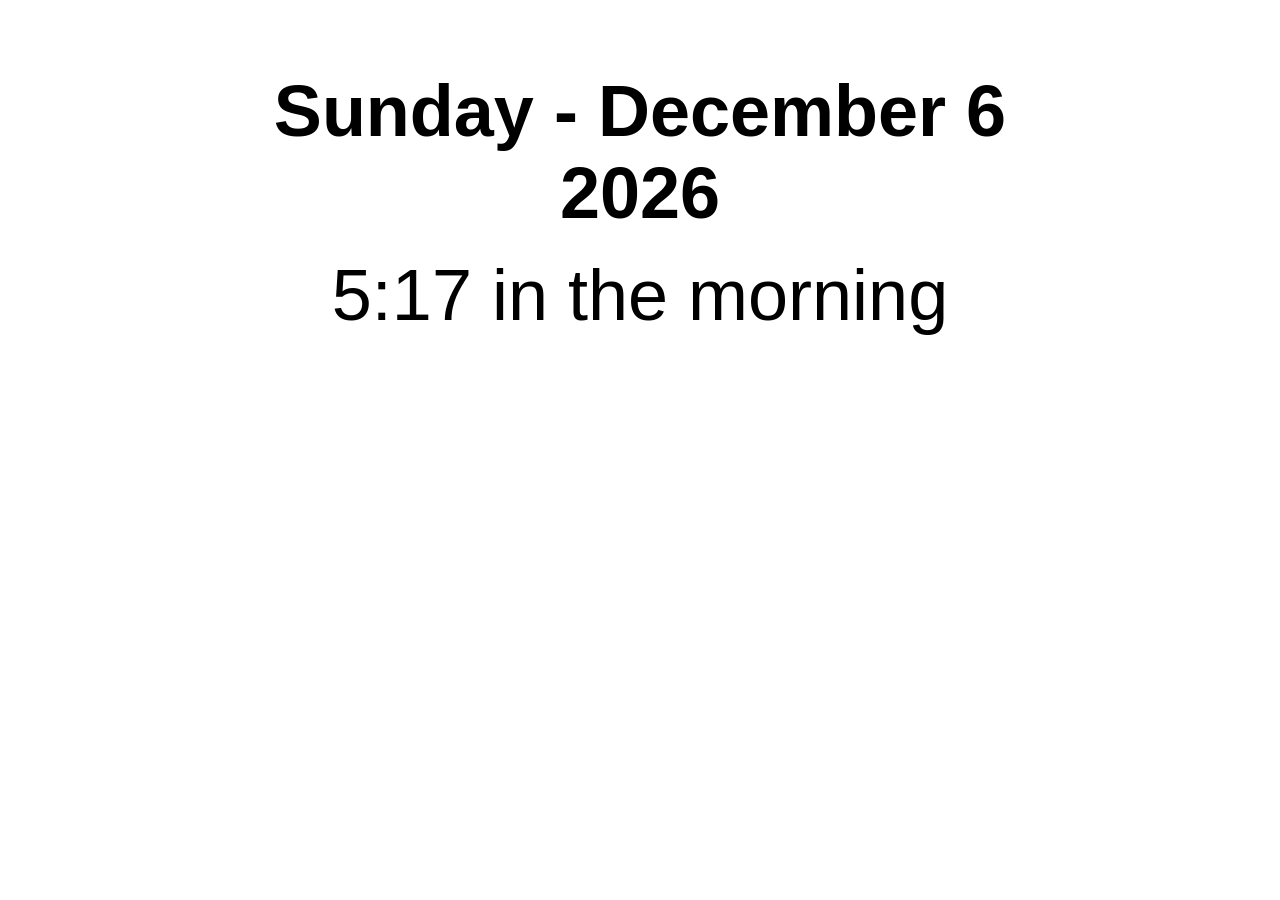
==== index.html @ 0669a943 "Add files via upload" ====
<!DOCTYPE html>
<html lang="en">

<head>

    <meta charset="UTF-8">

    <meta name="viewport" content="width=device-width, initial-scale=1.0">

    <title>Daily Activity Display</title>

    <link rel="stylesheet" href="styles.css">

</head>


<body>


    <!-- Clock Display Panel -->
    <div id="clockPanel">

        <h1 id="dateHeading"></h1>

        <h2 id="timeHeading"></h2>

    </div>



    <!-- Activity Display Panel -->
    <div id="activityPanel">

        <h1 id="activityTitle">
            Current Activities
        </h1>

        <div id="activityHeading"></div>

    </div>

    <div id="nightOverlay"></div>

    <!-- Application Logic -->
    <script src="script.js"></script>


</body>

</html>
---- styles.css ----
/*
    Daily Activity Display
    Screen styling for Samsung Galaxy Tab A
*/


/* Overall page */

body {

    font-family: Arial, Helvetica, sans-serif;

    background-color: white;

    color: black;

    text-align: center;

    margin: 0;

    padding-top: 50px;

}



/*
    CLOCK DISPLAY
*/


#clockPanel {

    width: 95%;

    margin: auto;

}


#dateHeading {

    font-size: 4.5rem;

    font-weight: bold;

    margin: 20px 0;

    color: black;

}



#timeHeading {

    font-size: 4.5rem;

    font-weight: normal;

    margin: 20px 0;

    color: black;

}



/*
    ACTIVITY DISPLAY
*/


#activityPanel {

    width: 95%;

    margin: auto;

}



#activityTitle {

    font-size: 3.5rem;

    color: #003366;

    margin-bottom: 35px;

}



#activityHeading {

    width: 95%;

    margin: auto;

}

/*
   Dimming overlay
*/

#nightOverlay {
    position: fixed;
    inset: 0;
    background: #000;
    opacity: 0;
    pointer-events: none;
    z-index: 99999;
    transition: opacity 30s linear;
}
/*
    Individual activity cards
*/


.activityCard {

    width: 90%;

    margin: 25px auto;

    padding: 25px;

    border-radius: 18px;

    background-color: #eef6ff;

    border: 4px solid #1976d2;

    box-shadow: 4px 4px 12px rgba(0,0,0,0.20);

}



/*
    Priority colours
*/


.priority-high {

    border-color: #d32f2f;

    background-color: #fff0f0;

}



.priority-normal {

    border-color: #1976d2;

    background-color: #eef6ff;

}



.priority-low {

    border-color: #388e3c;

    background-color: #f1fff1;

}



/*
    Activity scheduled time
*/


.activityTime {

    font-size: 3.5rem;

    font-weight: bold;

    color: #003366;

    margin-bottom: 10px;

}



/*
    Activity status
*/


.activityStatus {

    font-size: 2.5rem;

    font-weight: bold;

    color: #c62828;

    margin-bottom: 20px;

}



/*
    Activity description
*/


.activityText {

    font-size: 3.0rem;

    line-height: 1.5;

    color: #000080;

}



/*
    No activity message
*/


.none {

    font-size: 4.5rem;

    color: green;

    margin-top: 50px;

}



/*
    Small screen adjustment
    (for older tablets held portrait)
*/


@media (max-width: 800px) {


    #dateHeading {

        font-size: 3rem;

    }


    #timeHeading {

        font-size: 3rem;

    }


    #activityTitle {

        font-size: 2.5rem;

    }


    .activityTime {

        font-size: 2.2rem;

    }


    .activityStatus {

        font-size: 1.5rem;

    }


    .activityText {

        font-size: 2rem;

    }

}
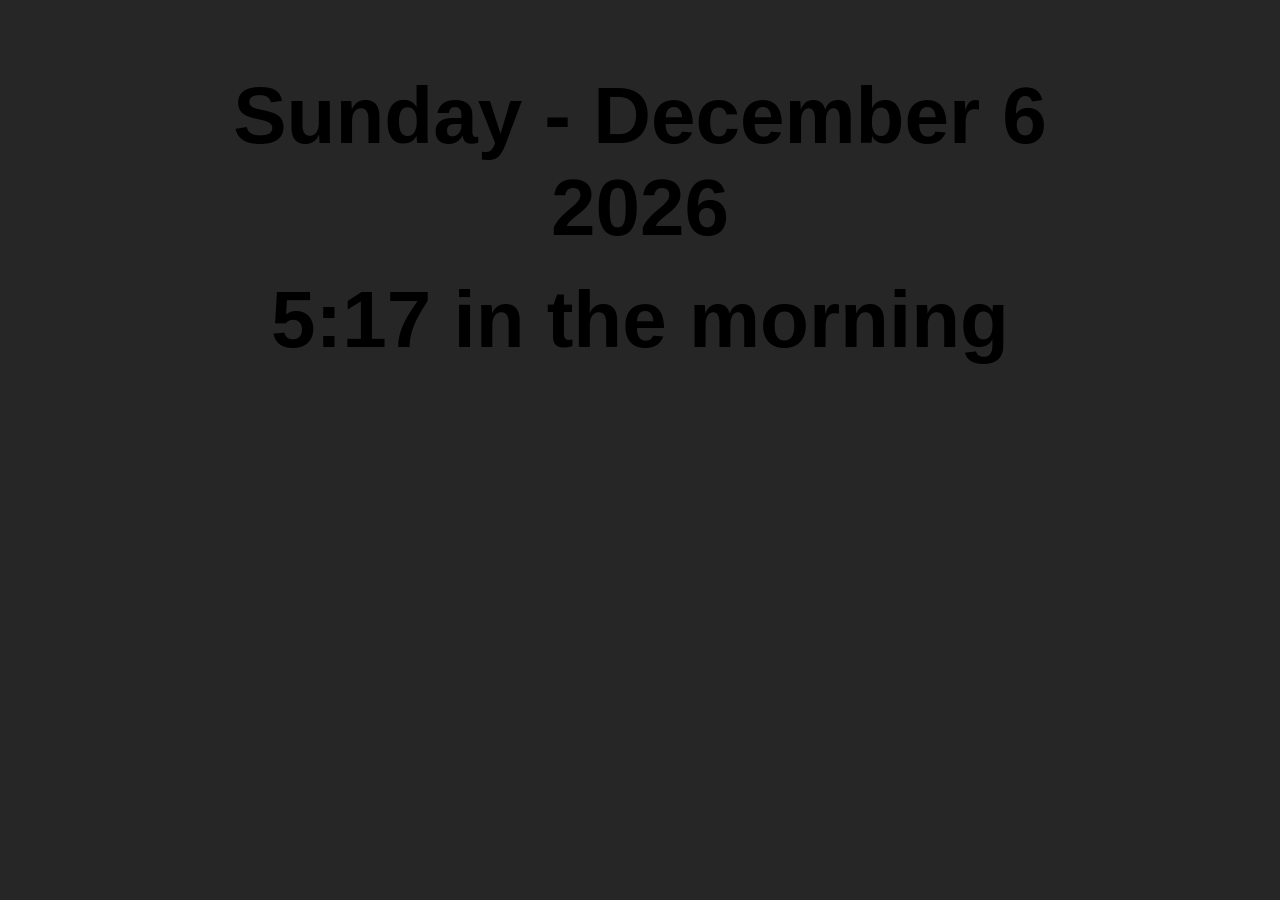
==== commit 1a8e2dc5: "Add files via upload" ====
--- a/index.html
+++ b/index.html
@@ -32,7 +32,7 @@
     <div id="activityPanel">
 
         <h1 id="activityTitle">
-            Current Activities
+            Activity Notifications
         </h1>
 
         <div id="activityHeading"></div>
--- a/styles.css
+++ b/styles.css
@@ -1,6 +1,6 @@
 /*
     Daily Activity Display
-    Screen styling for Samsung Galaxy Tab A
+    Screen styling for Tablet
 */
 
 
@@ -40,7 +40,7 @@
 
 #dateHeading {
 
-    font-size: 4.5rem;
+    font-size: 5rem;
 
     font-weight: bold;
 
@@ -54,9 +54,9 @@
 
 #timeHeading {
 
-    font-size: 4.5rem;
-
-    font-weight: normal;
+    font-size: 5rem;
+
+    font-weight: bold;
 
     margin: 20px 0;
 
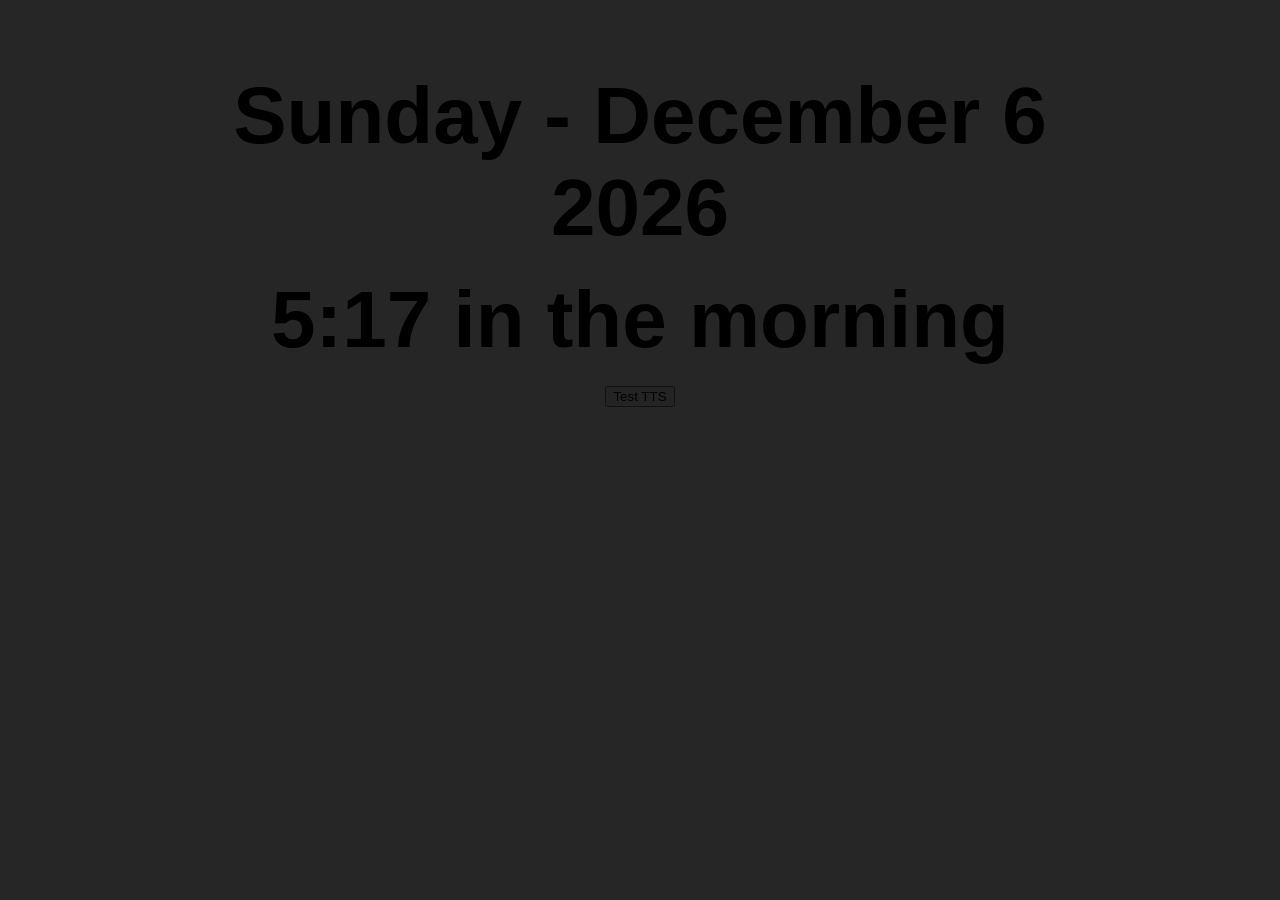
==== commit 7cc4a5d3: "Add files via upload" ====
--- a/index.html
+++ b/index.html
@@ -31,16 +31,36 @@
     <!-- Activity Display Panel -->
     <div id="activityPanel">
 
-        <h1 id="activityTitle">
-            Activity Notifications
-        </h1>
+        <div id="normalActivityPanel">
 
-        <div id="activityHeading"></div>
+            <div id="activityPreText"></div>
+            <div id="activityHeading"></div>
+
+        </div>
+        <!-- Special Activity Page -->
+        <iframe
+            id="specialFrame"
+            title="Special Activity"
+            src="about:blank"
+            style="
+                display:none;
+                position: fixed;
+                top: 0;
+                left: 0;
+                width: 100vw;
+                height: 100vh;
+                margin: 0;
+                padding: 0;
+                border: none;
+                box-sizing: border-box;
+                z-index: 10;
+            ">
+        </iframe>
 
     </div>
 
     <div id="nightOverlay"></div>
-
+    <button onclick="testTTS()">Test TTS</button>
     <!-- Application Logic -->
     <script src="script.js"></script>
 
--- a/styles.css
+++ b/styles.css
@@ -74,25 +74,13 @@
 #activityPanel {
 
     width: 95%;
-
+    height: calc(100vh - 100px);
     margin: auto;
 
 }
 
 
 
-#activityTitle {
-
-    font-size: 3.5rem;
-
-    color: #003366;
-
-    margin-bottom: 35px;
-
-}
-
-
-
 #activityHeading {
 
     width: 95%;
@@ -100,6 +88,7 @@
     margin: auto;
 
 }
+
 
 /*
    Dimming overlay
@@ -200,17 +189,35 @@
 
 .activityStatus {
 
-    font-size: 2.5rem;
+    font-size: 4rem;
 
     font-weight: bold;
 
     color: #c62828;
 
-    margin-bottom: 20px;
-
-}
-
-
+    margin-bottom: 5px;
+
+}
+
+.activityStatus.green {
+    color: green;
+}
+
+/*
+    Activity status description
+*/
+
+
+.activityPreText {
+
+    font-size: 4.0rem;
+
+    line-height: 1.5;
+
+    color: #000080;
+    font-weight: bold;
+
+}
 
 /*
     Activity description
@@ -219,11 +226,12 @@
 
 .activityText {
 
-    font-size: 3.0rem;
+    font-size: 4.0rem;
 
     line-height: 1.5;
 
     color: #000080;
+    font-weight: bold;
 
 }
 
@@ -238,7 +246,7 @@
 
     font-size: 4.5rem;
 
-    color: green;
+    color: black;
 
     margin-top: 50px;
 
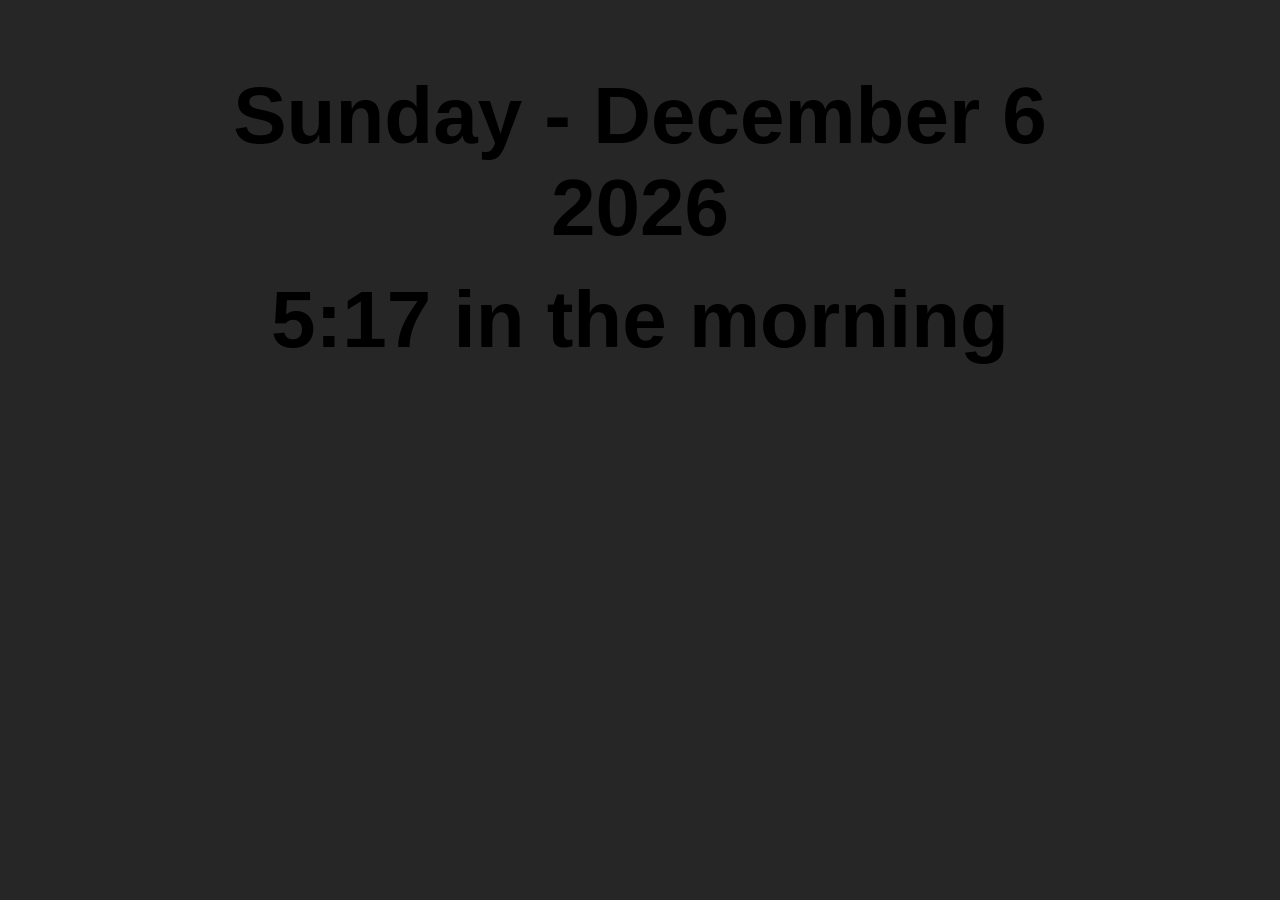
==== commit e38a1fc3: "Add files via upload" ====
--- a/index.html
+++ b/index.html
@@ -60,7 +60,6 @@
     </div>
 
     <div id="nightOverlay"></div>
-    <button onclick="testTTS()">Test TTS</button>
     <!-- Application Logic -->
     <script src="script.js"></script>
 
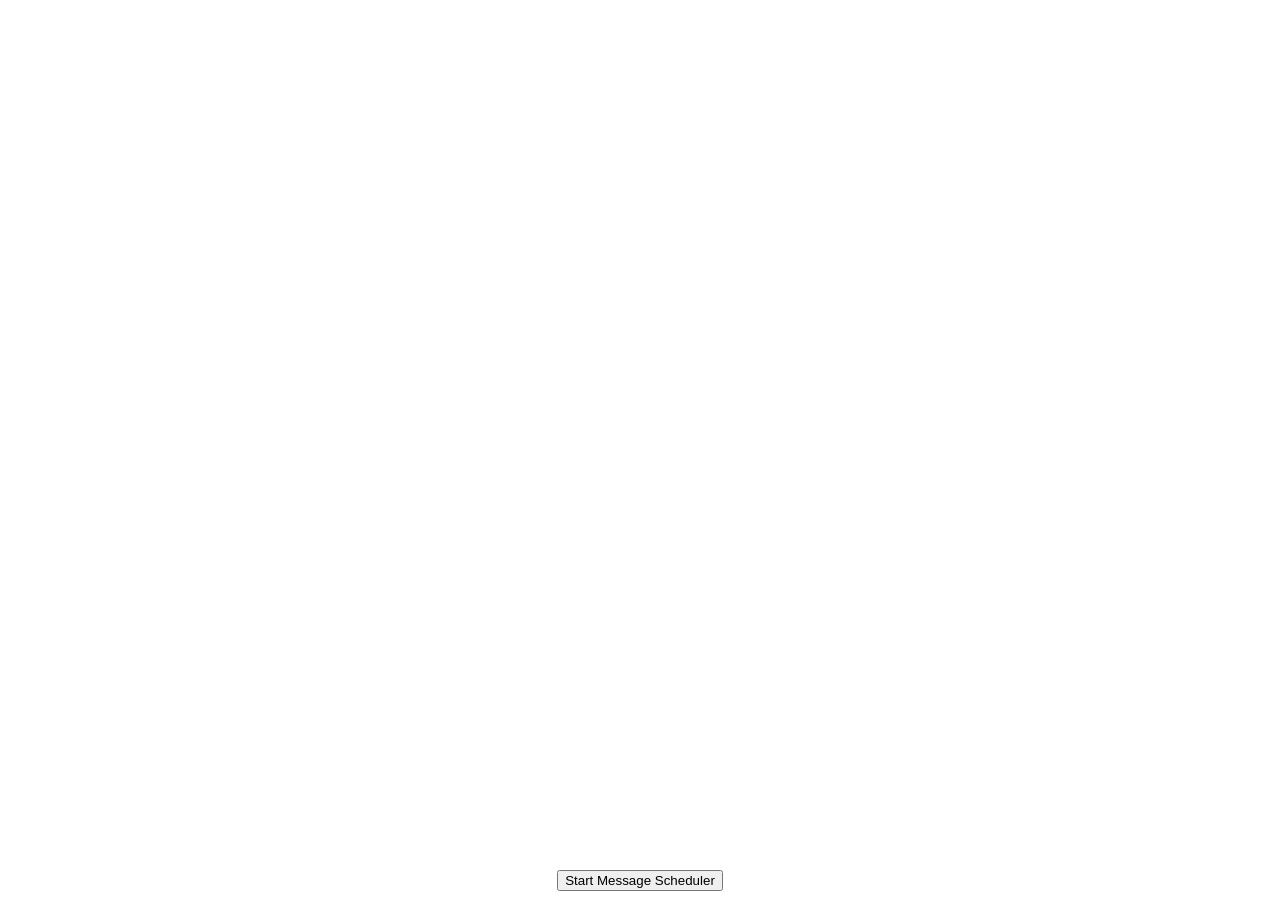
==== commit 069ac8f5: "Add files via upload" ====
--- a/index.html
+++ b/index.html
@@ -60,6 +60,7 @@
     </div>
 
     <div id="nightOverlay"></div>
+    <button id="startBtn">Start Message Scheduler</button>
     <!-- Application Logic -->
     <script src="script.js"></script>
 
